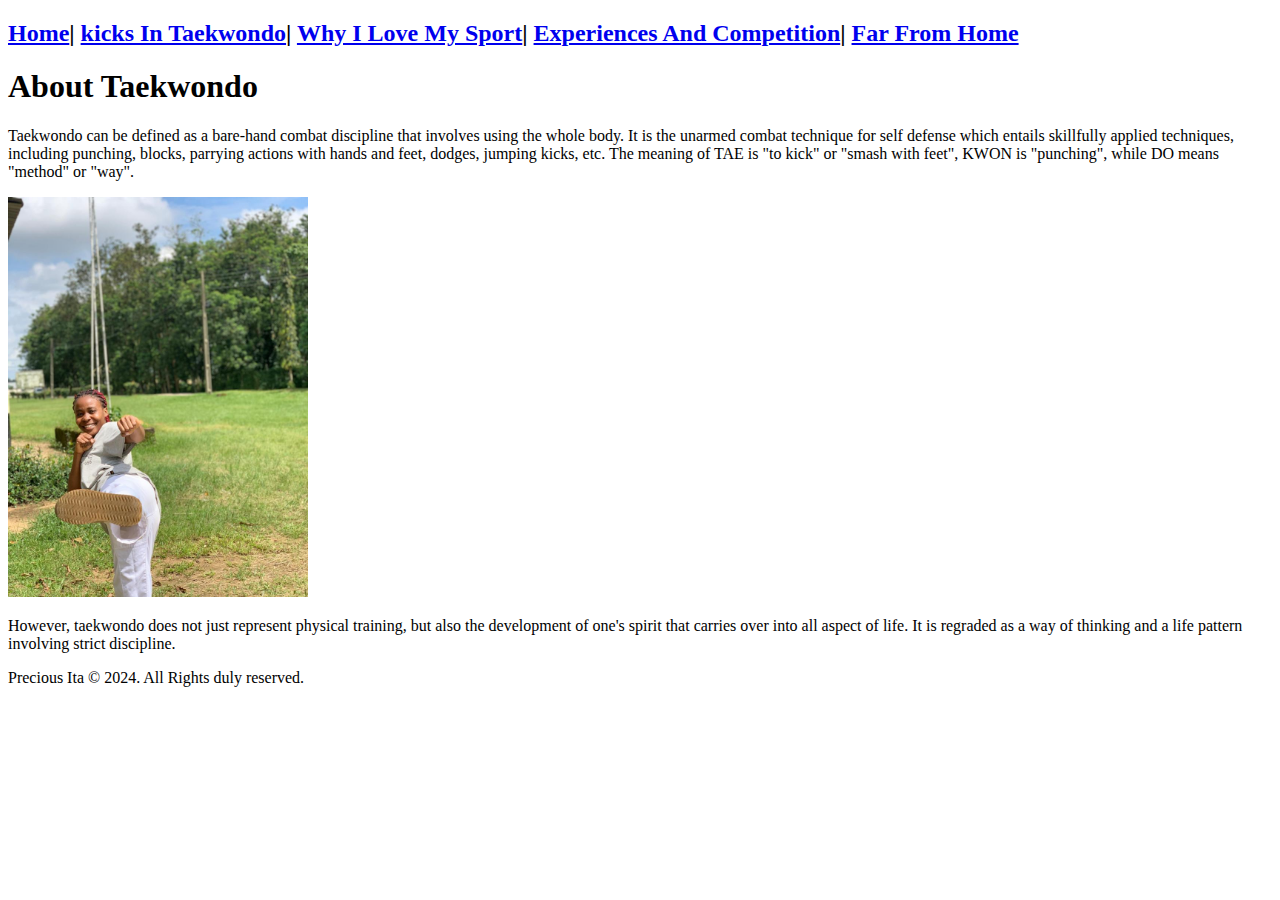
==== index.html @ 5c892f8c "first commit" ====
<!DOCTYPE html>
<html lang="en">

<head>
    <meta charset="UTF-8">
    <meta name="viewport" content="width=device-width, initial-scale=1.0">
    <title>My Favourite Sport</title>
</head>

<body>
    <header>
        <nav>
            <h2><a href="index.html">Home</a>| <a href="kicks.html">kicks In Taekwondo</a>| <a href="mysport.html">Why
                    I
                    Love My Sport</a>| <a href="competitions.html">Experiences And Competition</a>| <a
                    href="returnhome.html">Far From Home</a>
            </h2>
        </nav>
    </header>
    <section>
        <h1>About Taekwondo</h1>
        <article>
            <p>Taekwondo can be defined as a bare-hand combat discipline that involves using the whole body. It is the
                unarmed combat technique for self defense which entails skillfully applied techniques, including
                punching, blocks, parrying actions with hands and feet, dodges, jumping kicks, etc. The meaning of TAE
                is "to kick" or "smash with feet", KWON is "punching", while DO means "method" or "way".</p>
            <img width="300px" height="400px" src="/images/picture5.jpeg" alt="">
            <p>However, taekwondo does not just represent physical training, but also the development of one's spirit
                that carries over into all aspect of life. It is regraded as a way of thinking and a life pattern
                involving strict discipline.
            </p>
        </article>
    </section>
    <footer>Precious Ita &copy; 2024. All Rights duly reserved.</footer>
</body>

</html>
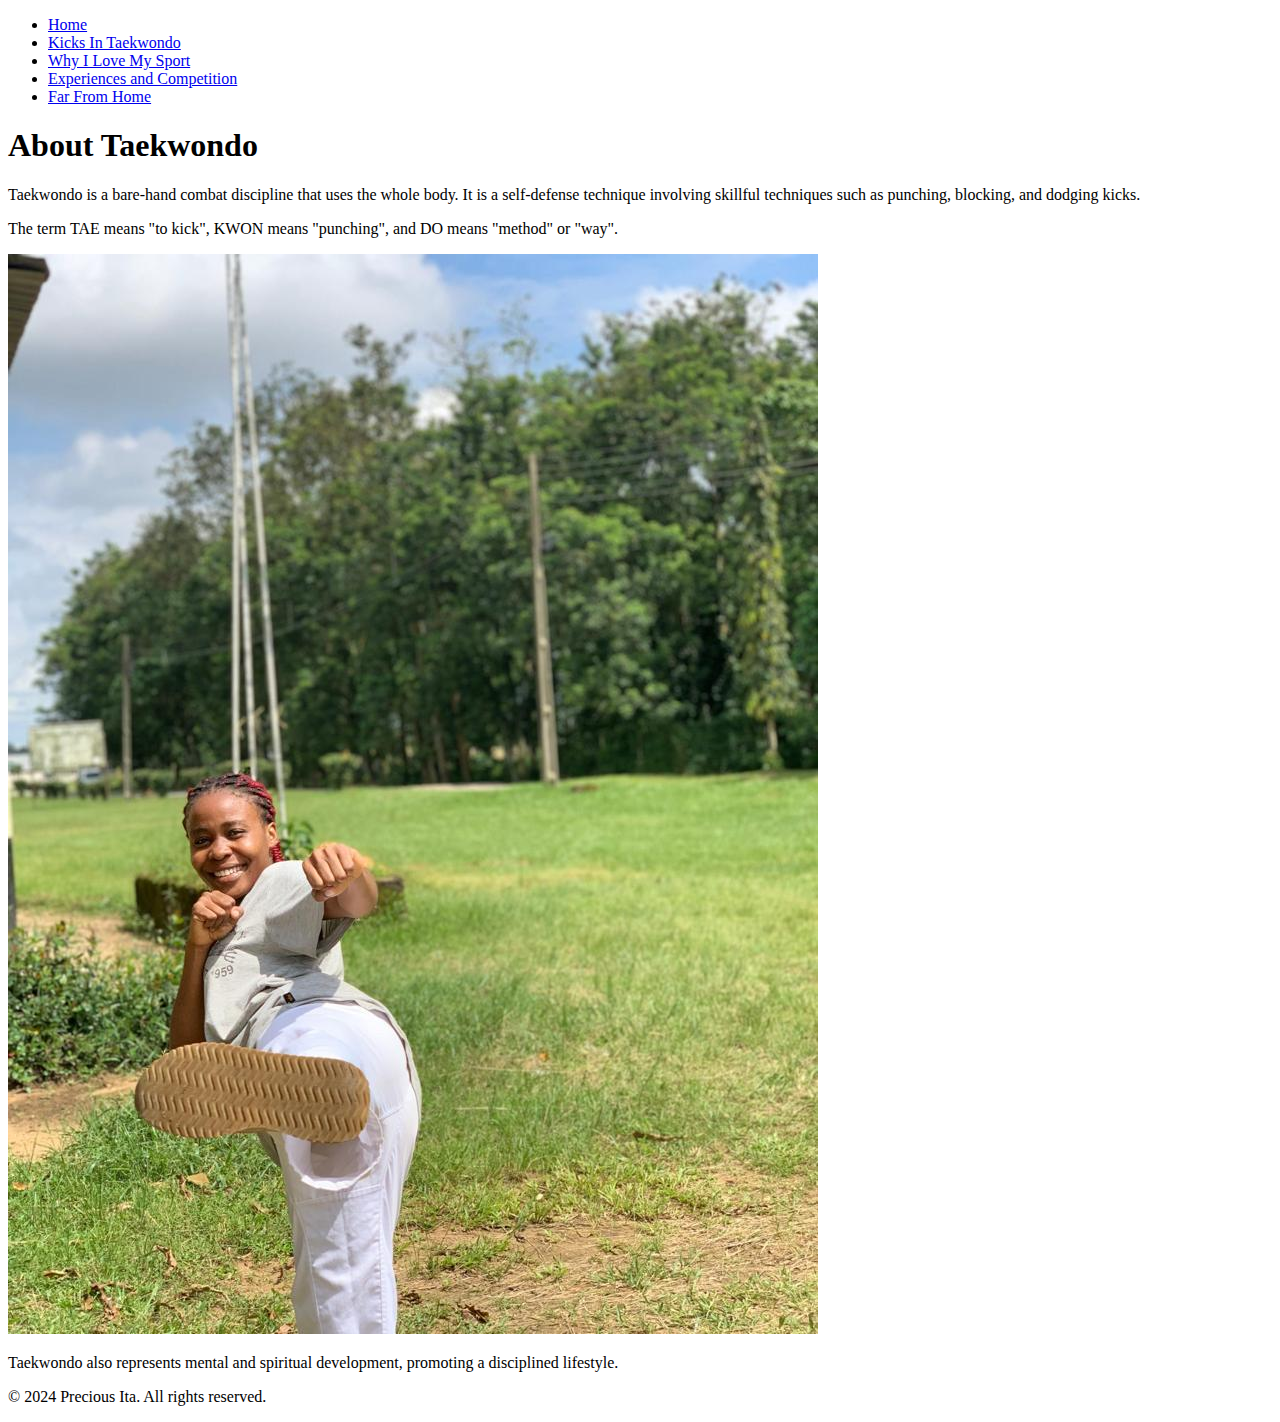
==== commit e8e4e4db: "week two" ====
--- a/index.html
+++ b/index.html
@@ -4,34 +4,38 @@
 <head>
     <meta charset="UTF-8">
     <meta name="viewport" content="width=device-width, initial-scale=1.0">
-    <title>My Favourite Sport</title>
+    <title>My Favourite Sport - Taekwondo</title>
+    <link rel="stylesheet" href="styles.css">
 </head>
 
 <body>
     <header>
         <nav>
-            <h2><a href="index.html">Home</a>| <a href="kicks.html">kicks In Taekwondo</a>| <a href="mysport.html">Why
-                    I
-                    Love My Sport</a>| <a href="competitions.html">Experiences And Competition</a>| <a
-                    href="returnhome.html">Far From Home</a>
-            </h2>
+            <ul class="nav-list">
+                <li><a href="index.html" class="active">Home</a></li>
+                <li><a href="kicks.html">Kicks In Taekwondo</a></li>
+                <li><a href="mysport.html">Why I Love My Sport</a></li>
+                <li><a href="competitions.html">Experiences and Competition</a></li>
+                <li><a href="returnhome.html">Far From Home</a></li>
+            </ul>
         </nav>
     </header>
-    <section>
-        <h1>About Taekwondo</h1>
-        <article>
-            <p>Taekwondo can be defined as a bare-hand combat discipline that involves using the whole body. It is the
-                unarmed combat technique for self defense which entails skillfully applied techniques, including
-                punching, blocks, parrying actions with hands and feet, dodges, jumping kicks, etc. The meaning of TAE
-                is "to kick" or "smash with feet", KWON is "punching", while DO means "method" or "way".</p>
-            <img width="300px" height="400px" src="/images/picture5.jpeg" alt="">
-            <p>However, taekwondo does not just represent physical training, but also the development of one's spirit
-                that carries over into all aspect of life. It is regraded as a way of thinking and a life pattern
-                involving strict discipline.
-            </p>
-        </article>
-    </section>
-    <footer>Precious Ita &copy; 2024. All Rights duly reserved.</footer>
+
+    <main>
+        <section>
+            <h1>About Taekwondo</h1>
+            <article>
+                <p>Taekwondo is a bare-hand combat discipline that uses the whole body. It is a self-defense technique involving skillful techniques such as punching, blocking, and dodging kicks.</p>
+                <p>The term TAE means "to kick", KWON means "punching", and DO means "method" or "way".</p>
+                <img src="/images/picture5.jpeg" alt="Taekwondo demonstration" class="taekwondo-img">
+                <p>Taekwondo also represents mental and spiritual development, promoting a disciplined lifestyle.</p>
+            </article>
+        </section>
+    </main>
+
+    <footer>
+        <p>&copy; 2024 Precious Ita. All rights reserved.</p>
+    </footer>
 </body>
 
-</html>+</html>
